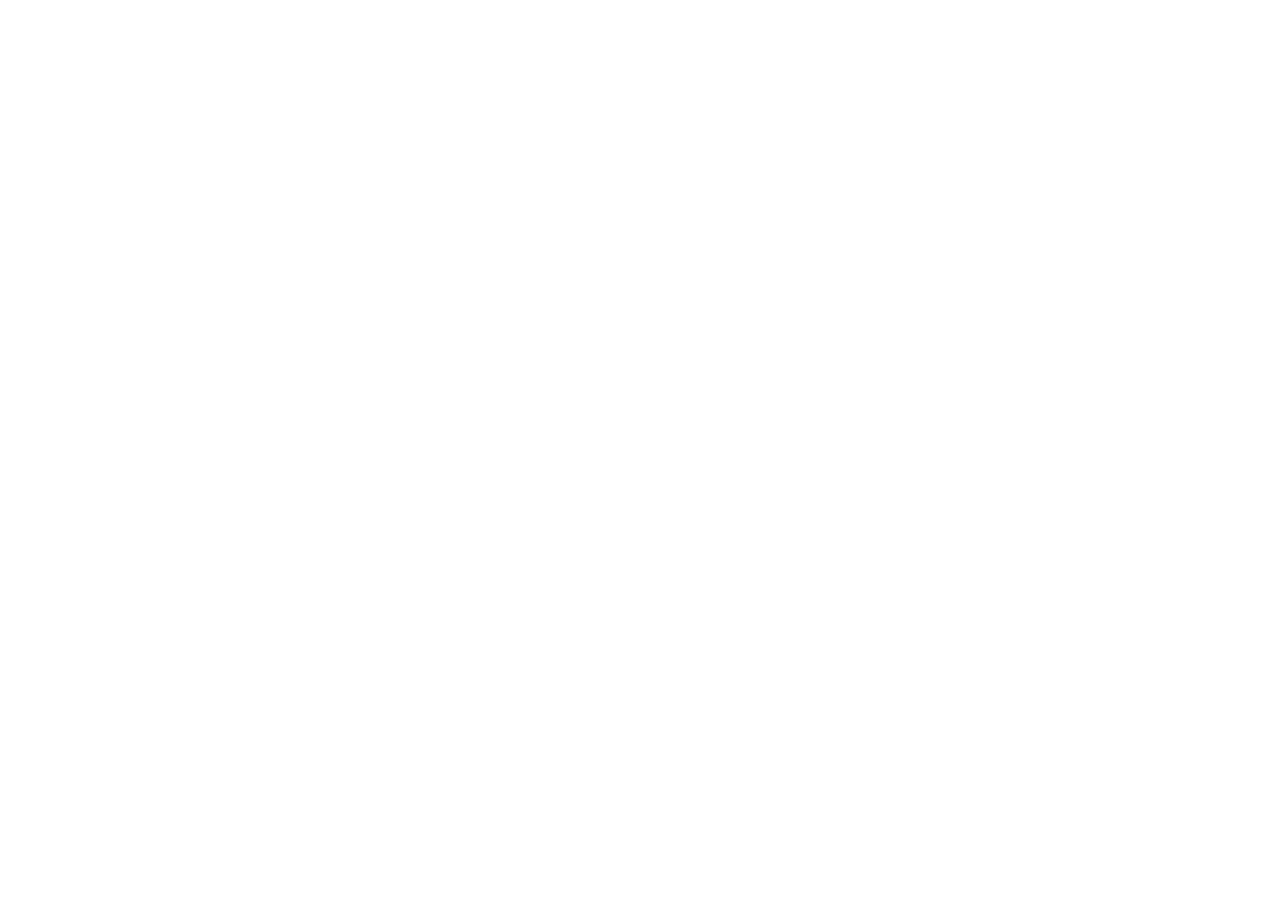
==== portfolio.html @ 2a4bf94d "nazywanie class" ====
<!DOCTYPE html>
<html lang="pl">
<head>
    <meta charset="UTF-8">
    <meta http-equiv="X-UA-Compatible" content="IE=edge">
    <meta name="viewport" content="width=device-width, initial-scale=1.0">
    <title>Document</title>
</head>
<body>
    
</body>
</html>
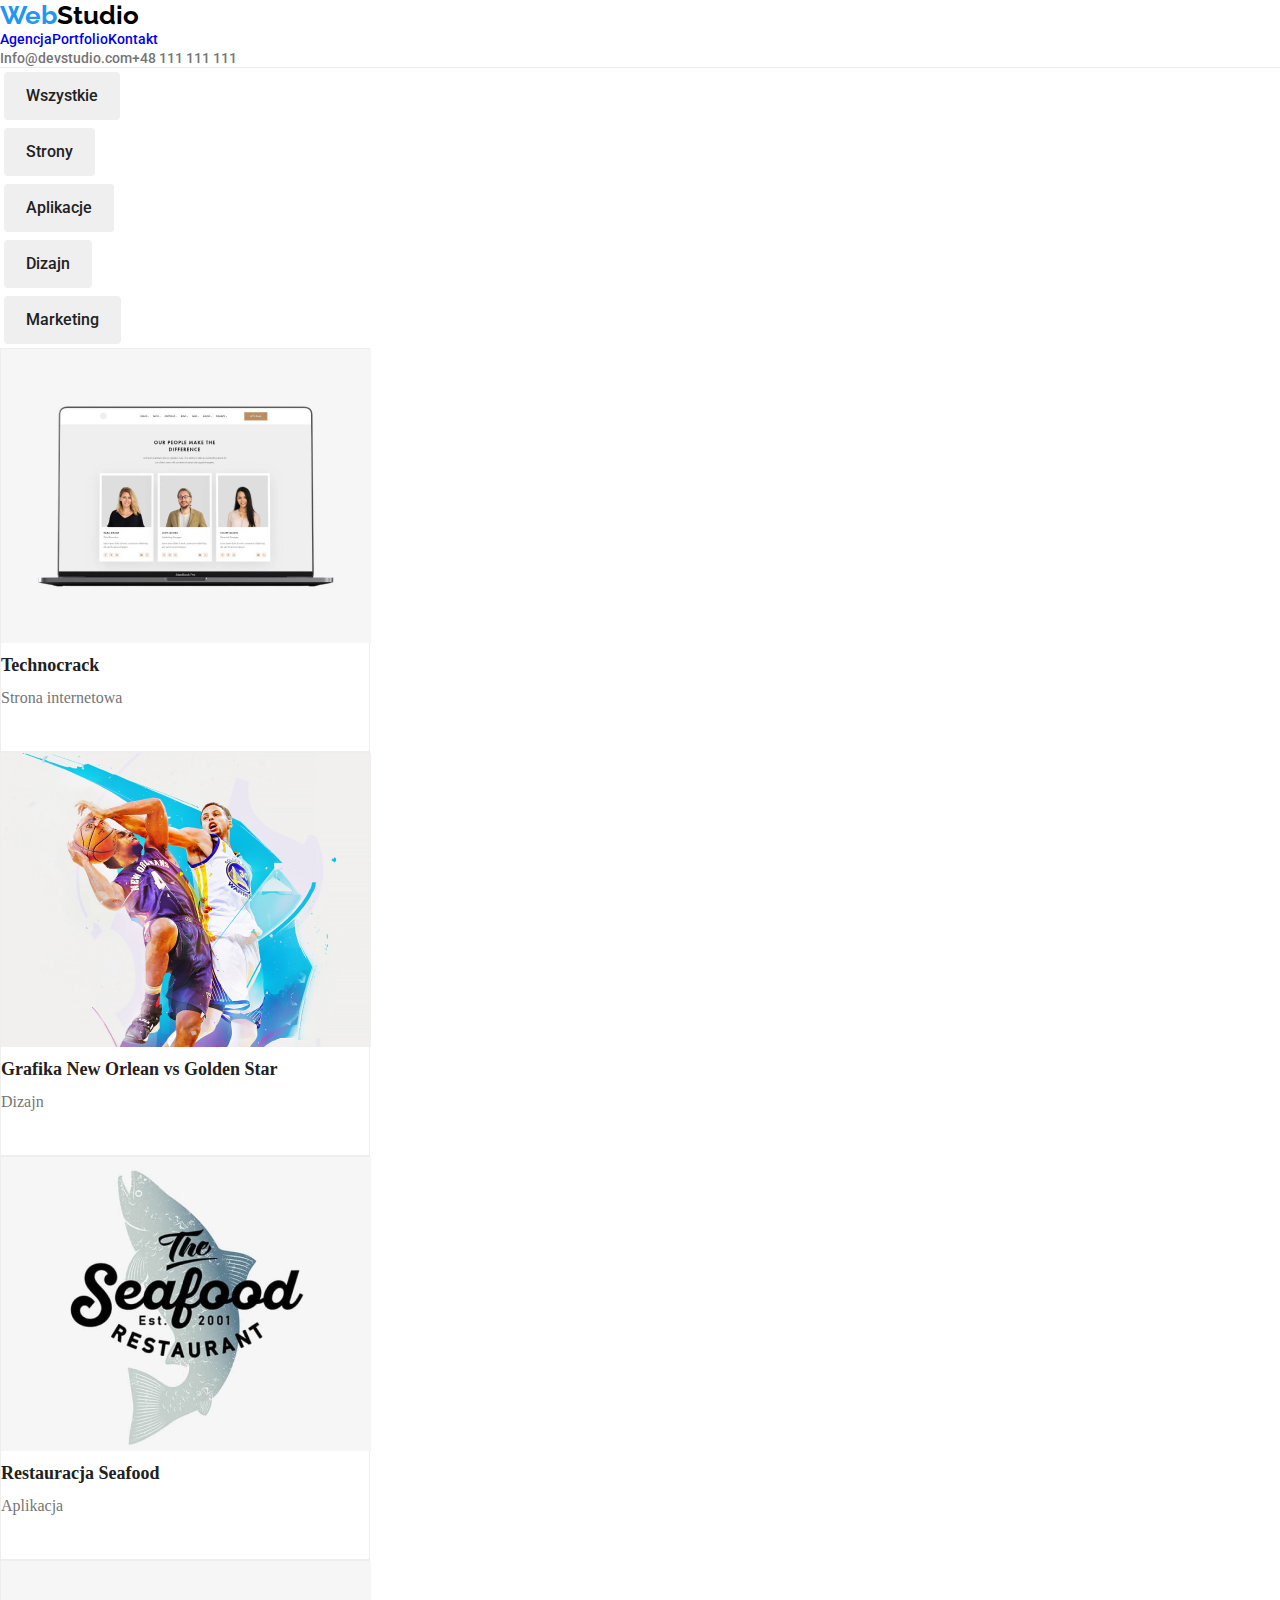
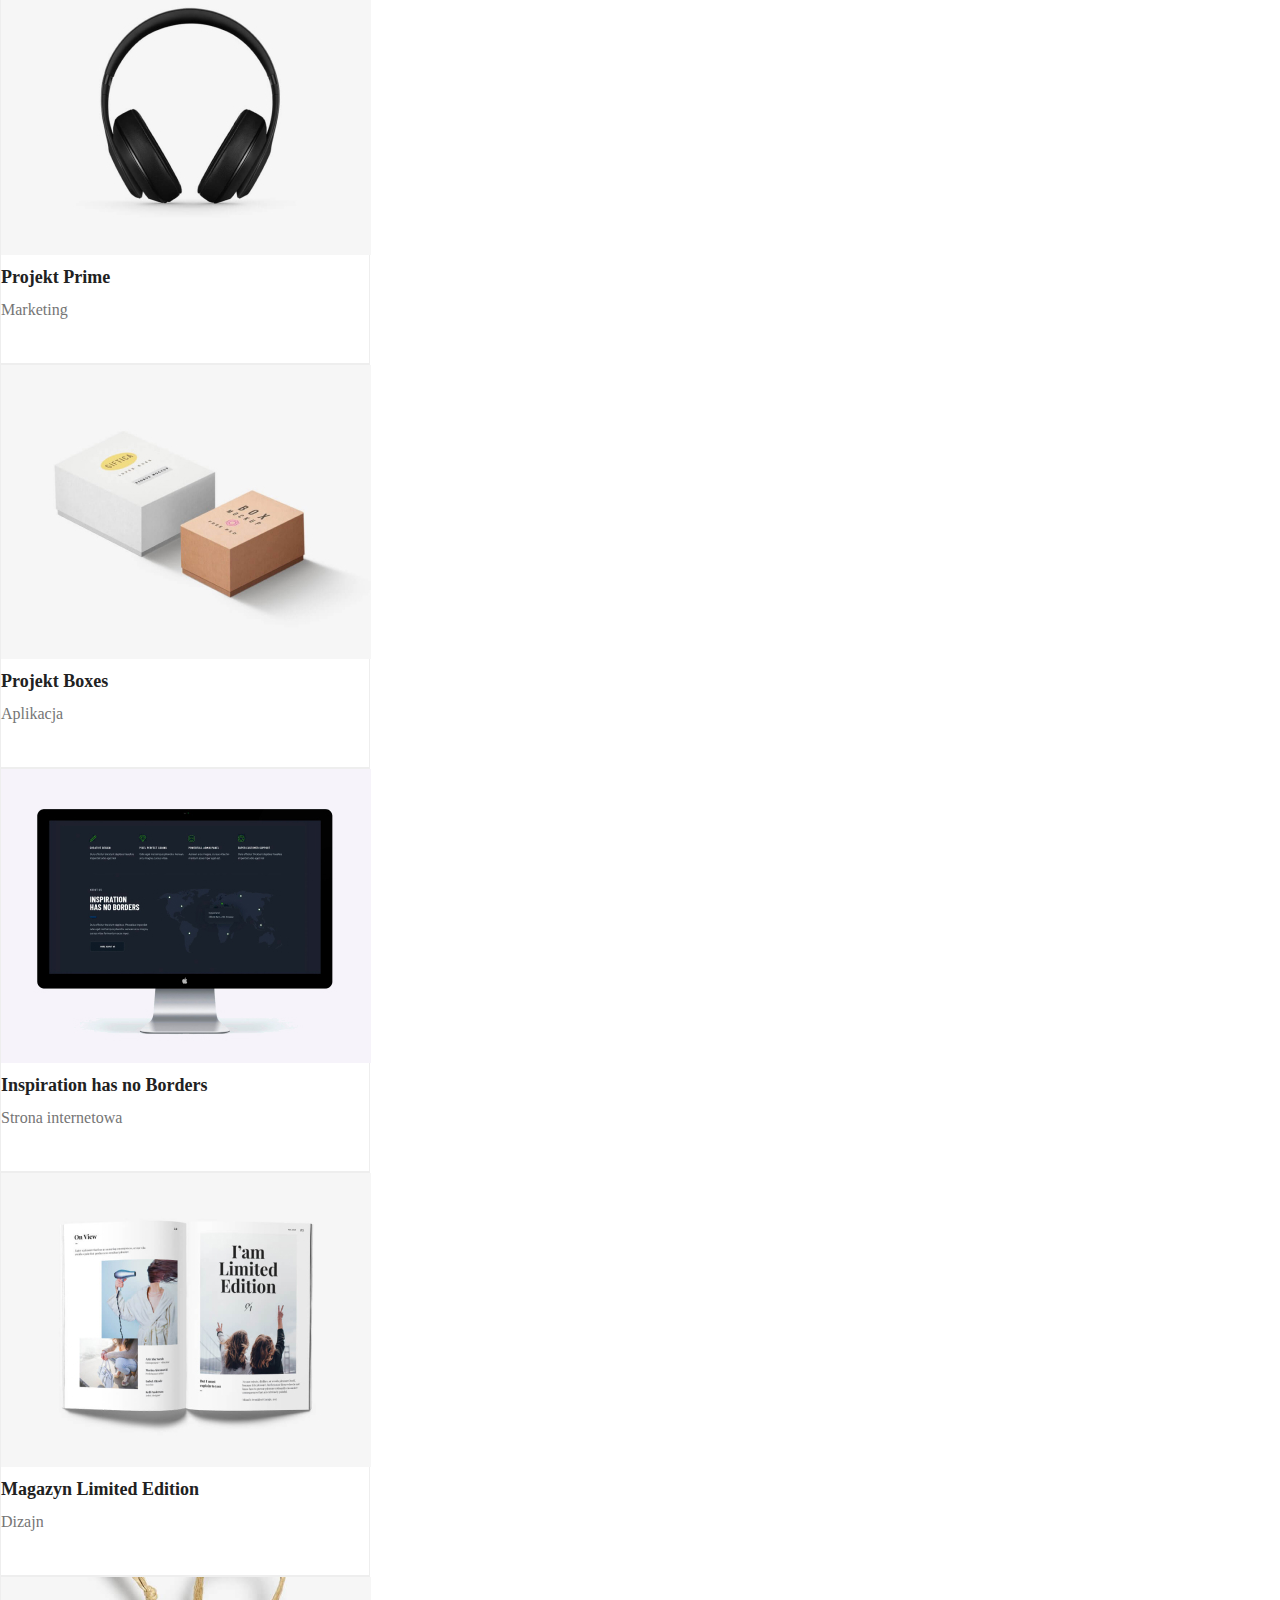
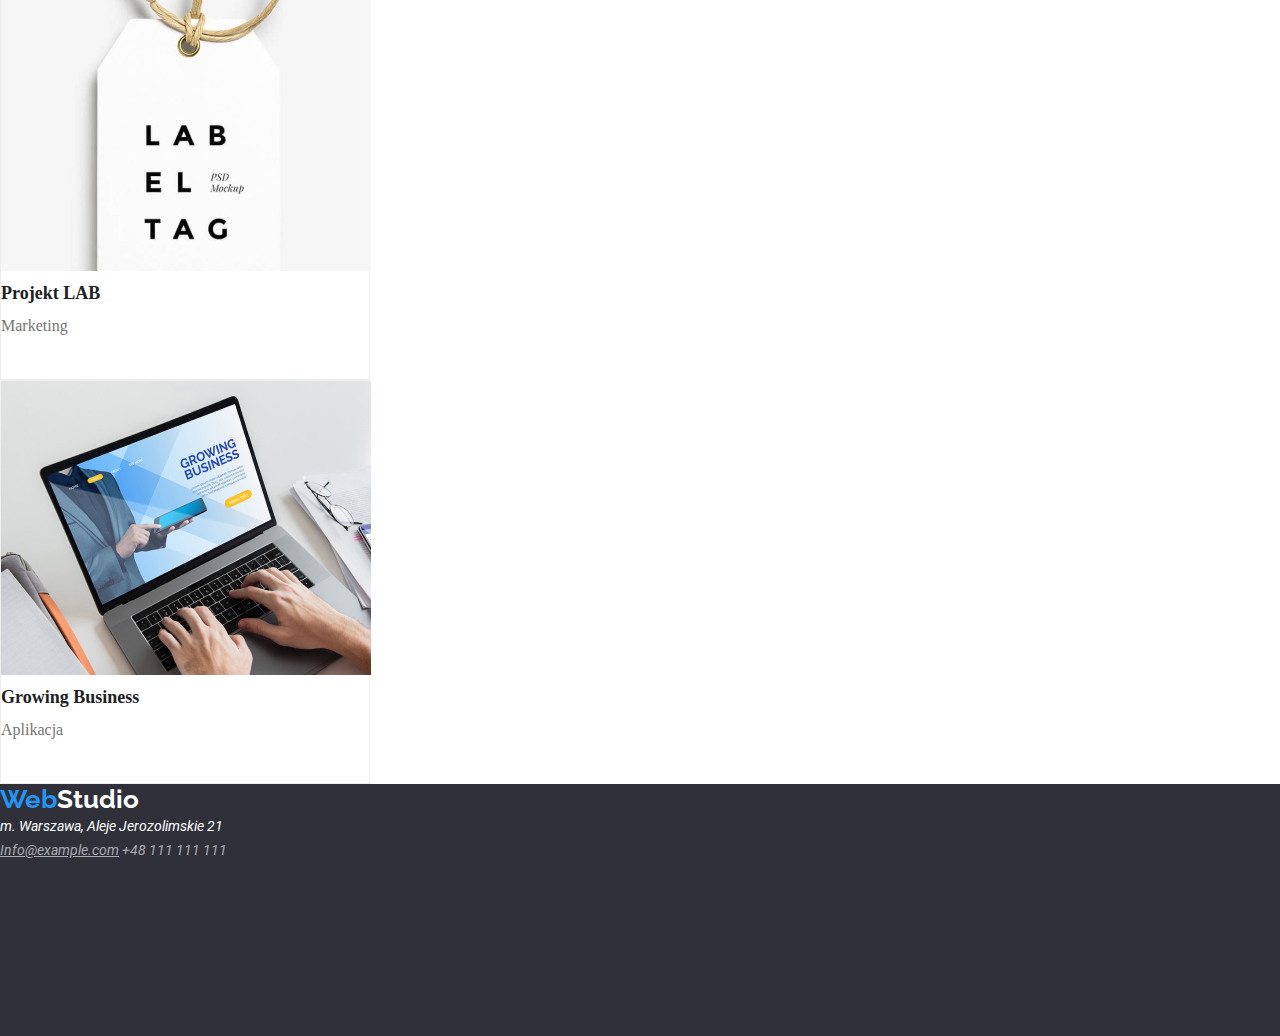
==== commit 0df315e7: "added css and html class" ====
--- a/portfolio.html
+++ b/portfolio.html
@@ -1,12 +1,157 @@
 <!DOCTYPE html>
 <html lang="pl">
+
 <head>
     <meta charset="UTF-8">
     <meta http-equiv="X-UA-Compatible" content="IE=edge">
     <meta name="viewport" content="width=device-width, initial-scale=1.0">
-    <title>Document</title>
+    <title>Portfolio</title>
+    <link rel="preconnect" href="https://fonts.googleapis.com" />
+    <link rel="preconnect" href="https://fonts.gstatic.com" crossorigin />
+    <link
+        href="https://fonts.googleapis.com/css2?family=Oleo+Script&family=Raleway:wght@700&family=Roboto:wght@400;500;700;900&display=swap"
+        rel="stylesheet" />
+    <link rel="stylesheet" href="./css/style.css">
 </head>
+
 <body>
-    
+    <header class="header-line">
+
+        <a href="#" class="logo-nav logo"><span class="color-logo">Web</span>Studio</a>
+
+        <nav>
+            <ul class="menu-nav">
+                <li><a href="#">Agencja</a></li>
+                <li><a href="portfolio.html">Portfolio</a></li>
+                <li><a href="#">Kontakt</a></li>
+
+            </ul>
+        </nav>
+
+        <ul class="nav-contacts">
+
+            <li><a href="mailto:info@devstudio.com" class="mailto-nav">Info@devstudio.com</a></li>
+            <li><a href="tel:+48 111 111 111" class="tel-nav">+48 111 111 111</a></li>
+
+        </ul>
+
+
+    </header>
+
+    <main>
+        <section>
+            <div class="btn-portfolio">
+                <ul>
+                    <li><button type="button" class="all-button">Wszystkie</button></li>
+                    <li><button type="button">Strony</button></li>
+                    <li><button type="button">Aplikacje</button></li>
+                    <li><button type="button">Dizajn</button></li>
+                    <li><button type="button">Marketing</button></li>
+                </ul>
+            </div>
+        </section>
+
+        <section>
+            <ul>
+                <li>
+                    <figure class="figure-img">
+                        <img src="./img/portfolio1.jpg" alt="Laptop ze stroną internetową" width="370" height="294">
+                        <figcaption>
+                            <h2 class="color-heading">Technocrack</h2>
+                            <p class="color-portfolio">Strona internetowa</p>
+                        </figcaption>
+                    </figure>
+                </li>
+                <li>
+                    <figure class="figure-img">
+                        <img src="./img/portfolio2.jpg" alt="Zawodnicy koszykówki" width="370" height="294">
+                        <figcaption>
+                            <h2 class="color-heading">Grafika New Orlean vs Golden Star</h2>
+                            <p class="color-portfolio">Dizajn</p>
+                        </figcaption>
+                    </figure>
+                </li>
+                <li>
+                    <figure class="figure-img">
+                        <img src="./img/portfolio3.jpg" alt="Logo Seafood" width="370" height="294">
+                        <figcaption>
+                            <h2 class="color-heading">Restauracja Seafood</h2>
+                            <p class="color-portfolio">Aplikacja</p>
+                        </figcaption>
+                    </figure>
+                </li>
+                <li>
+                    <figure class="figure-img">
+                        <img src="./img/portfolio4.jpg" alt="Słuchawki bezprzewodowe" width="370" height="294">
+                        <figcaption>
+                            <h2 class="color-heading">Projekt Prime</h2>
+                            <p class="color-portfolio">Marketing</p>
+                        </figcaption>
+                    </figure>
+                </li>
+                <li>
+                    <figure class="figure-img">
+                        <img src="./img/portfolio5.jpg" alt="Dwa pudełka " width="370" height="294">
+                        <figcaption>
+                            <h2 class="color-heading">Projekt Boxes</h2>
+                            <p class="color-portfolio">Aplikacja</p>
+                        </figcaption>
+                    </figure>
+                </li>
+                <li>
+                    <figure class="figure-img">
+                        <img src="./img/portfolio6.jpg" alt="Monitor ze stroną internetową" width="370" height="294">
+                        <figcaption>
+                            <h2 class="color-heading">Inspiration has no Borders</h2>
+                            <p class="color-portfolio">Strona internetowa</p>
+                        </figcaption>
+                    </figure>
+                </li>
+                <li>
+                    <figure class="figure-img">
+                        <img src="./img/portfolio7.jpg" alt="Otwarta książka " width="370" height="294">
+                        <figcaption>
+                            <h2 class="color-heading">Magazyn Limited Edition</h2>
+                            <p class="color-portfolio">Dizajn</p>
+                        </figcaption>
+                    </figure>
+                </li>
+                <li>
+                    <figure class="figure-img">
+                        <img src="./img/portfolio8.jpg" alt="Etykieta LAB" width="370" height="294">
+                        <figcaption>
+                            <h2 class="color-heading">Projekt LAB</h2>
+                            <p class="color-portfolio">Marketing</p>
+                        </figcaption>
+                    </figure>
+                </li>
+                <li>
+                    <figure class="figure-img">
+                        <img src="./img/portfolio9.jpg" alt="Laptop ze stroną Growing Business" width="370"
+                            height="294">
+                        <figcaption>
+                            <h2 class="color-heading">Growing Business</h2>
+                            <p class="color-portfolio">Aplikacja</p>
+                        </figcaption>
+                    </figure>
+                </li>
+            </ul>
+        </section>
+
+    </main>
+
+    <footer class="footer-portfolio">
+
+        <a href="#" class="footer-logo logo"><span class="color-logo">Web</span>Studio</a>
+
+        <address class="address">
+            <p class="color-address">m. Warszawa, Aleje Jerozolimskie 21</p>
+
+            <a href="mailto:info@example.com" class="mail-footer" >Info@example.com</a>
+            <a href="tel:+48 111 111 111" class="color-tel">+48 111 111 111</a>
+        </address>
+
+    </footer>
 </body>
+
 </html>--- a/css/style.css
+++ b/css/style.css
@@ -0,0 +1,131 @@
+* {
+	margin: 0;
+	padding: 0;
+}
+
+a {
+	text-decoration: none;
+}
+.logo {
+	font-family: 'Raleway', sans-serif;
+}
+
+.color-logo {
+	color: #2196f3;
+}
+
+.header-line {
+	border-bottom: 1px solid #ececec;
+}
+.mailto-nav {
+	color: #757575;
+	font-weight: 500;
+	font-size: 14px;
+	line-height: 16px;
+}
+.tel-nav {
+	color: #757575;
+	font-weight: 500;
+	font-size: 14px;
+	line-height: 16px;
+}
+
+/* nav */
+
+.logo-nav {
+	width: 145px;
+	height: 31px;
+	top: 24px;
+	left: 215px;
+	font-weight: 700;
+	font-size: 26px;
+	color: black;
+}
+
+.menu-nav {
+	display: inline-flex;
+	font-weight: 500;
+	font-size: 14px;
+	line-height: 16px;
+	list-style-type: none;
+	font-family: 'Roboto', sans-serif;
+}
+
+.nav-contacts {
+	display: inline-flex;
+	list-style-type: none;
+	text-transform: none;
+	font-family: 'Roboto', sans-serif;
+}
+/* main */
+
+button {
+	display: inline-flexbox;
+	margin: 4px;
+	padding: 6px 22px 6px 22px;
+	border-radius: 4px;
+	font-weight: 500;
+	font-size: 16px;
+	line-height: 36px;
+	border: #2196f3;
+	color: #212121;
+	cursor: pointer;
+	font-family: 'Roboto', sans-serif;
+}
+.figure-img {
+	box-sizing: border-box;
+	width: 370px;
+	height: 404px;
+	border: 1px solid #eeeeee;
+}
+
+.color-heading {
+	font-weight: 700;
+	font-size: 18px;
+	line-height: 36px;
+	color: #212121;
+}
+
+.color-portfolio {
+	color: #757575;
+	font-weight: 400;
+	font-size: 16px;
+	line-height: 30px;
+}
+
+/* footer */
+
+.footer-portfolio {
+	width: 1600px;
+	height: 252px;
+	background-color: #2f303a;
+}
+
+.footer-logo {
+	font-weight: 700;
+	font-size: 26px;
+	color: white;
+}
+.mail-footer {
+	text-decoration: underline;
+	cursor: pointer;
+	color: rgba(255, 255, 255, 0.6);
+}
+.color-address {
+	color: white;
+}
+.color-tel {
+	color: rgba(255, 255, 255, 0.6);
+}
+
+.address {
+	font-weight: 400;
+	font-size: 14px;
+	line-height: 24px;
+	font-family: 'Roboto', sans-serif;
+}
+
+button:hover {
+	color: white;
+	background-color: #2196f3;
+}
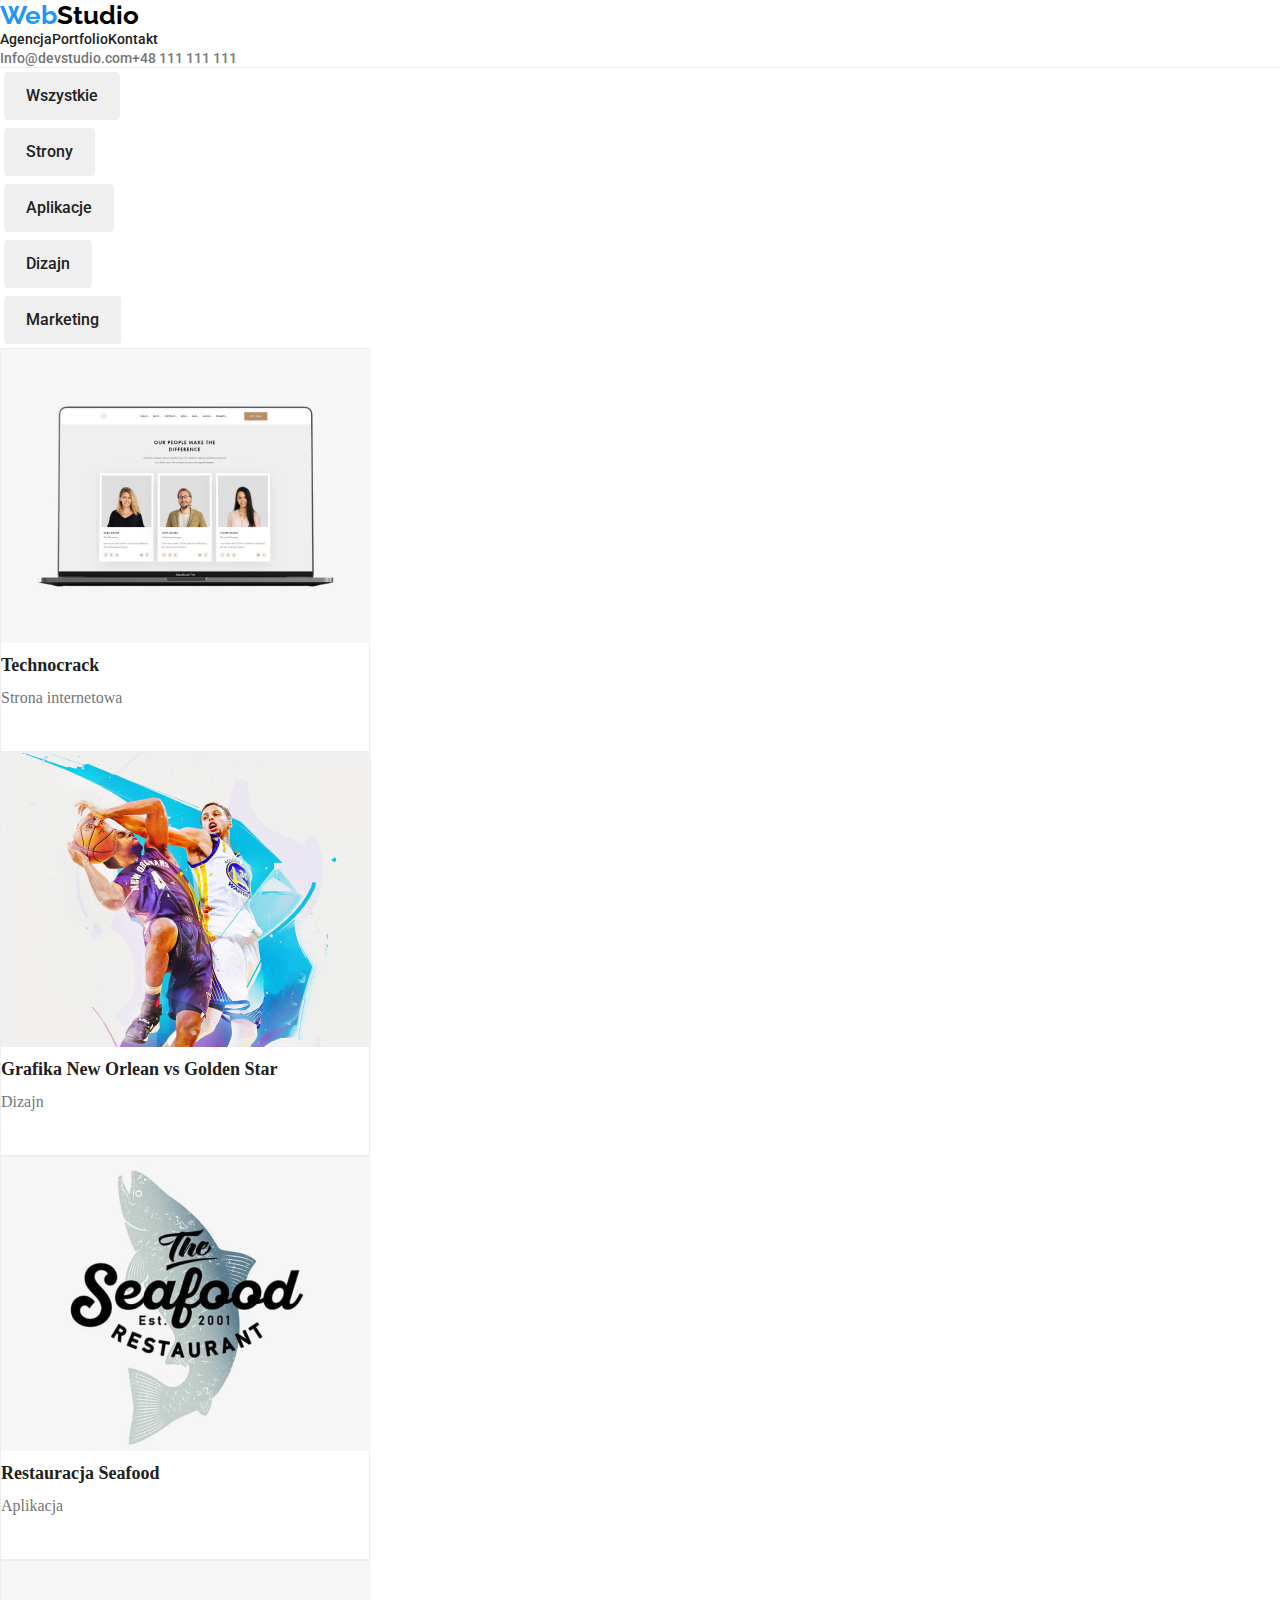
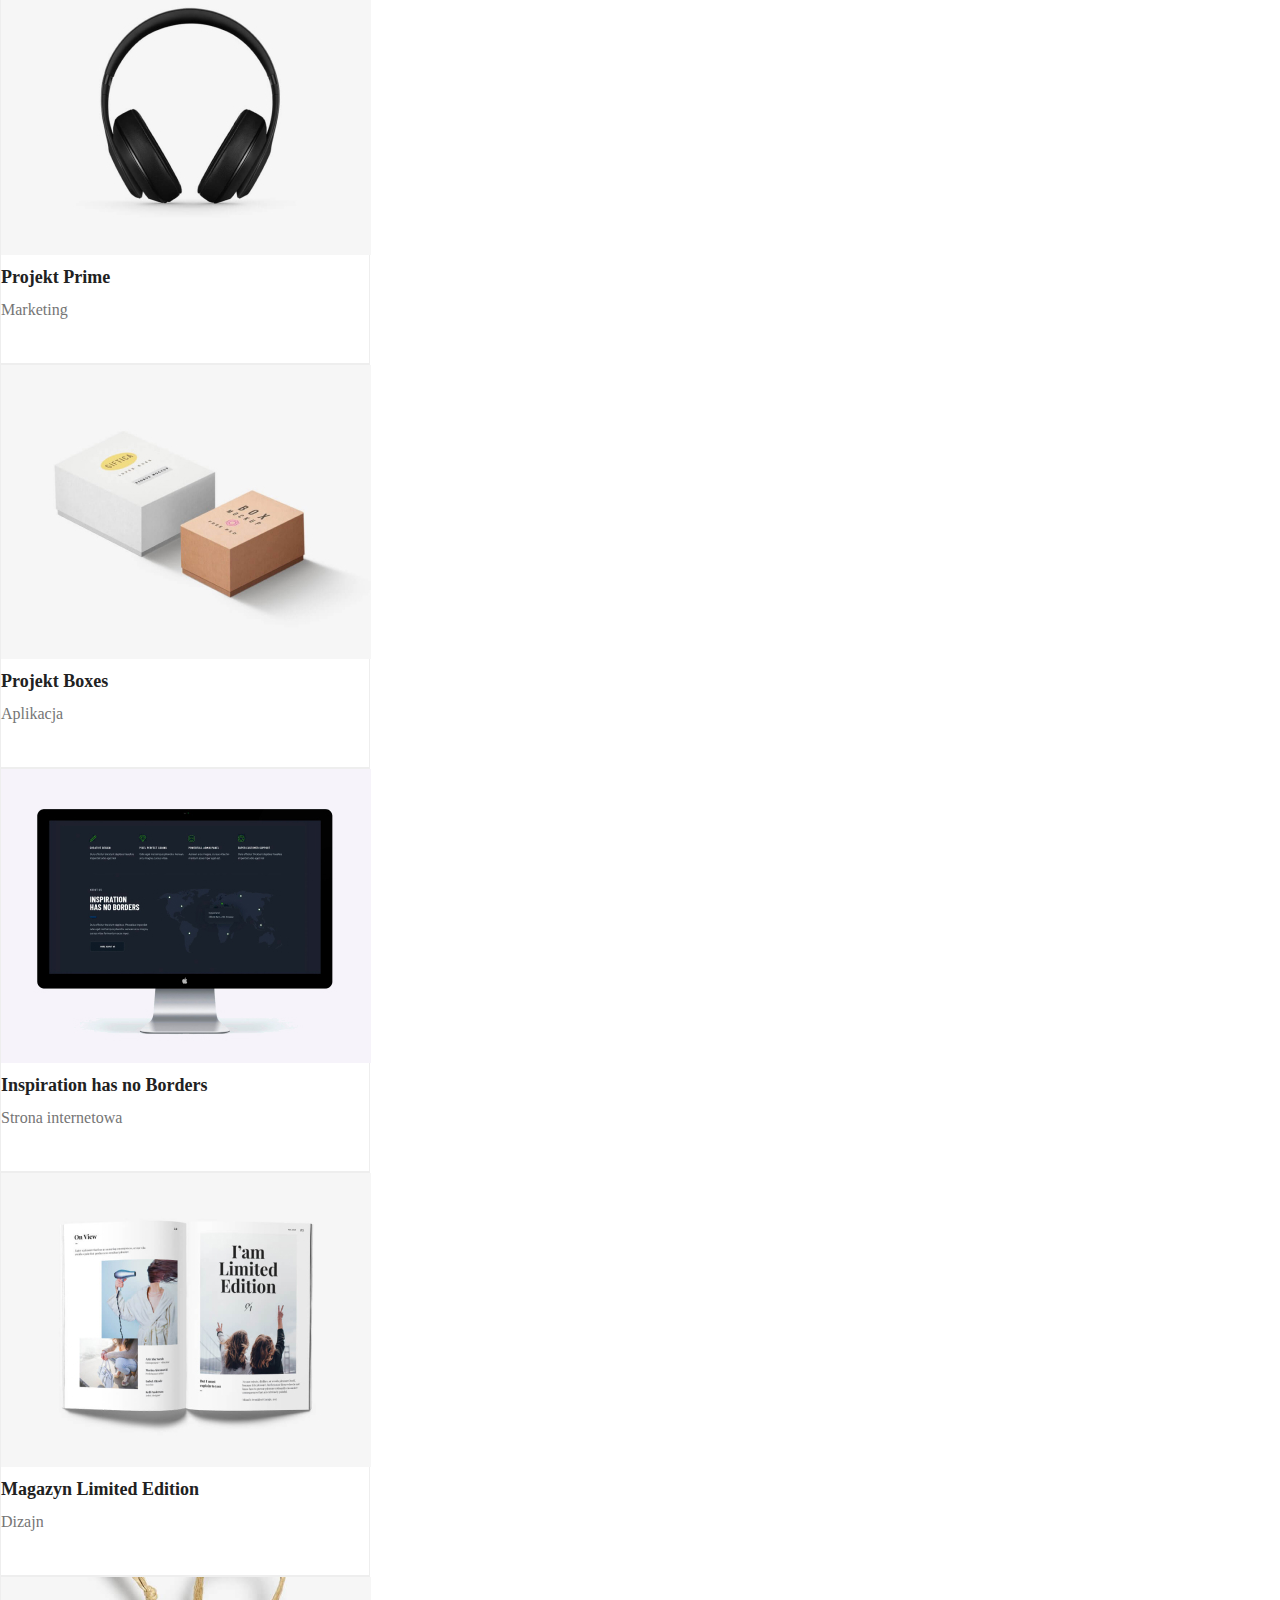
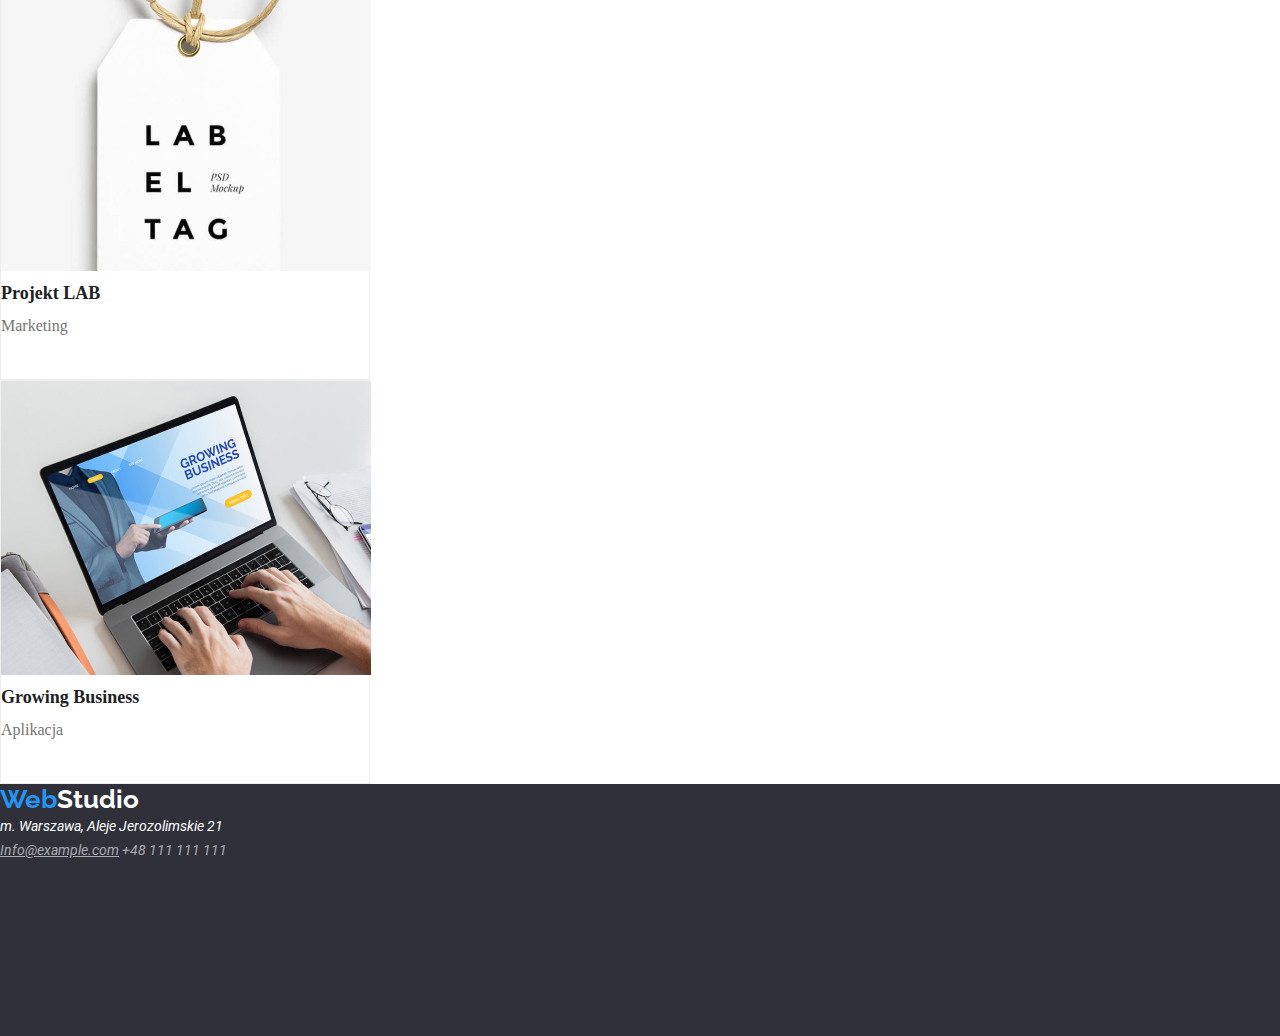
==== commit e36d2e1d: "add :hover and link" ====
--- a/portfolio.html
+++ b/portfolio.html
@@ -21,9 +21,9 @@
 
         <nav>
             <ul class="menu-nav">
-                <li><a href="#">Agencja</a></li>
-                <li><a href="portfolio.html">Portfolio</a></li>
-                <li><a href="#">Kontakt</a></li>
+                <li><a href="#" class="link">Agencja</a></li>
+                <li><a href="portfolio.html"class="link">Portfolio</a></li>
+                <li><a href="#"class="link">Kontakt</a></li>
 
             </ul>
         </nav>
--- a/css/style.css
+++ b/css/style.css
@@ -42,6 +42,7 @@
 	color: black;
 }
 
+
 .menu-nav {
 	display: inline-flex;
 	font-weight: 500;
@@ -56,6 +57,10 @@
 	list-style-type: none;
 	text-transform: none;
 	font-family: 'Roboto', sans-serif;
+}
+
+.link{
+	color:#212121
 }
 /* main */
 
@@ -127,5 +132,9 @@
 
 button:hover {
 	color: white;
-	background-color: #2196f3;
+	background-color: #2195f3;
 }
+
+.link:hover{
+color: #2196F3;
+}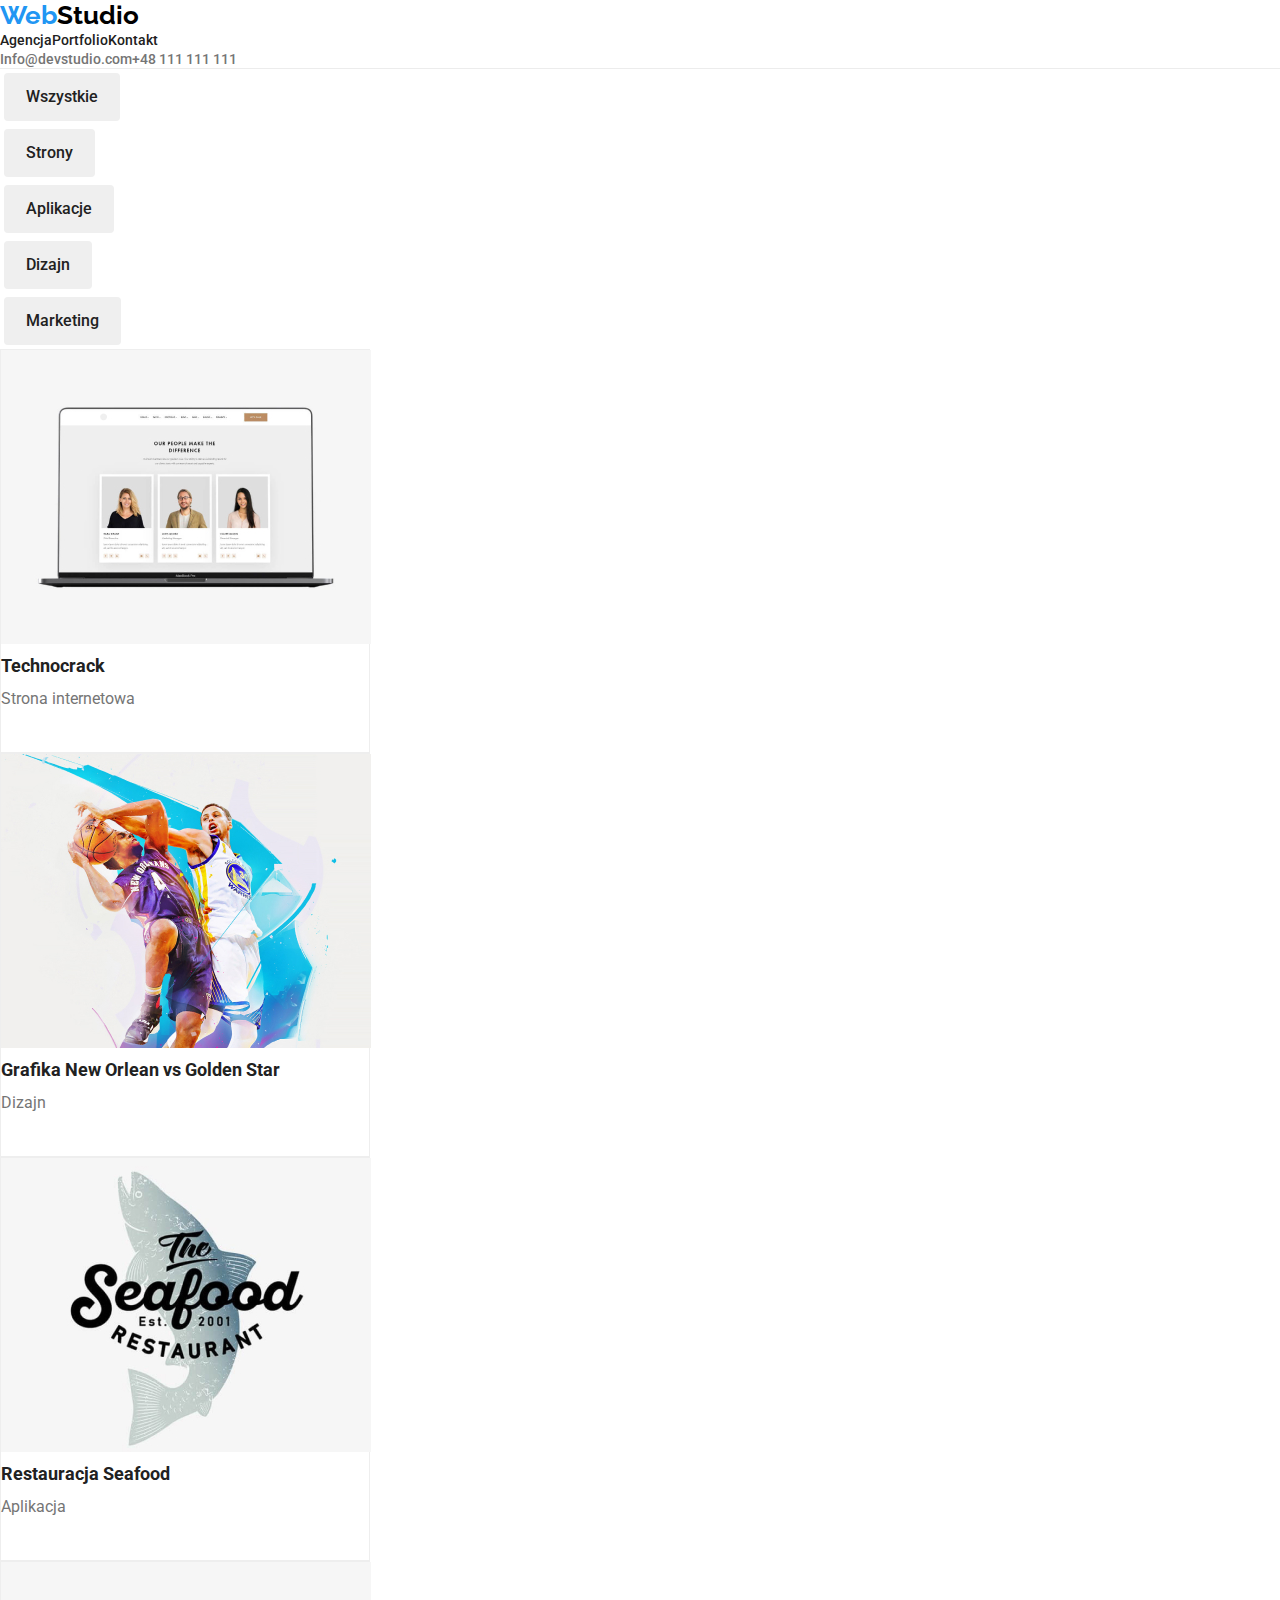
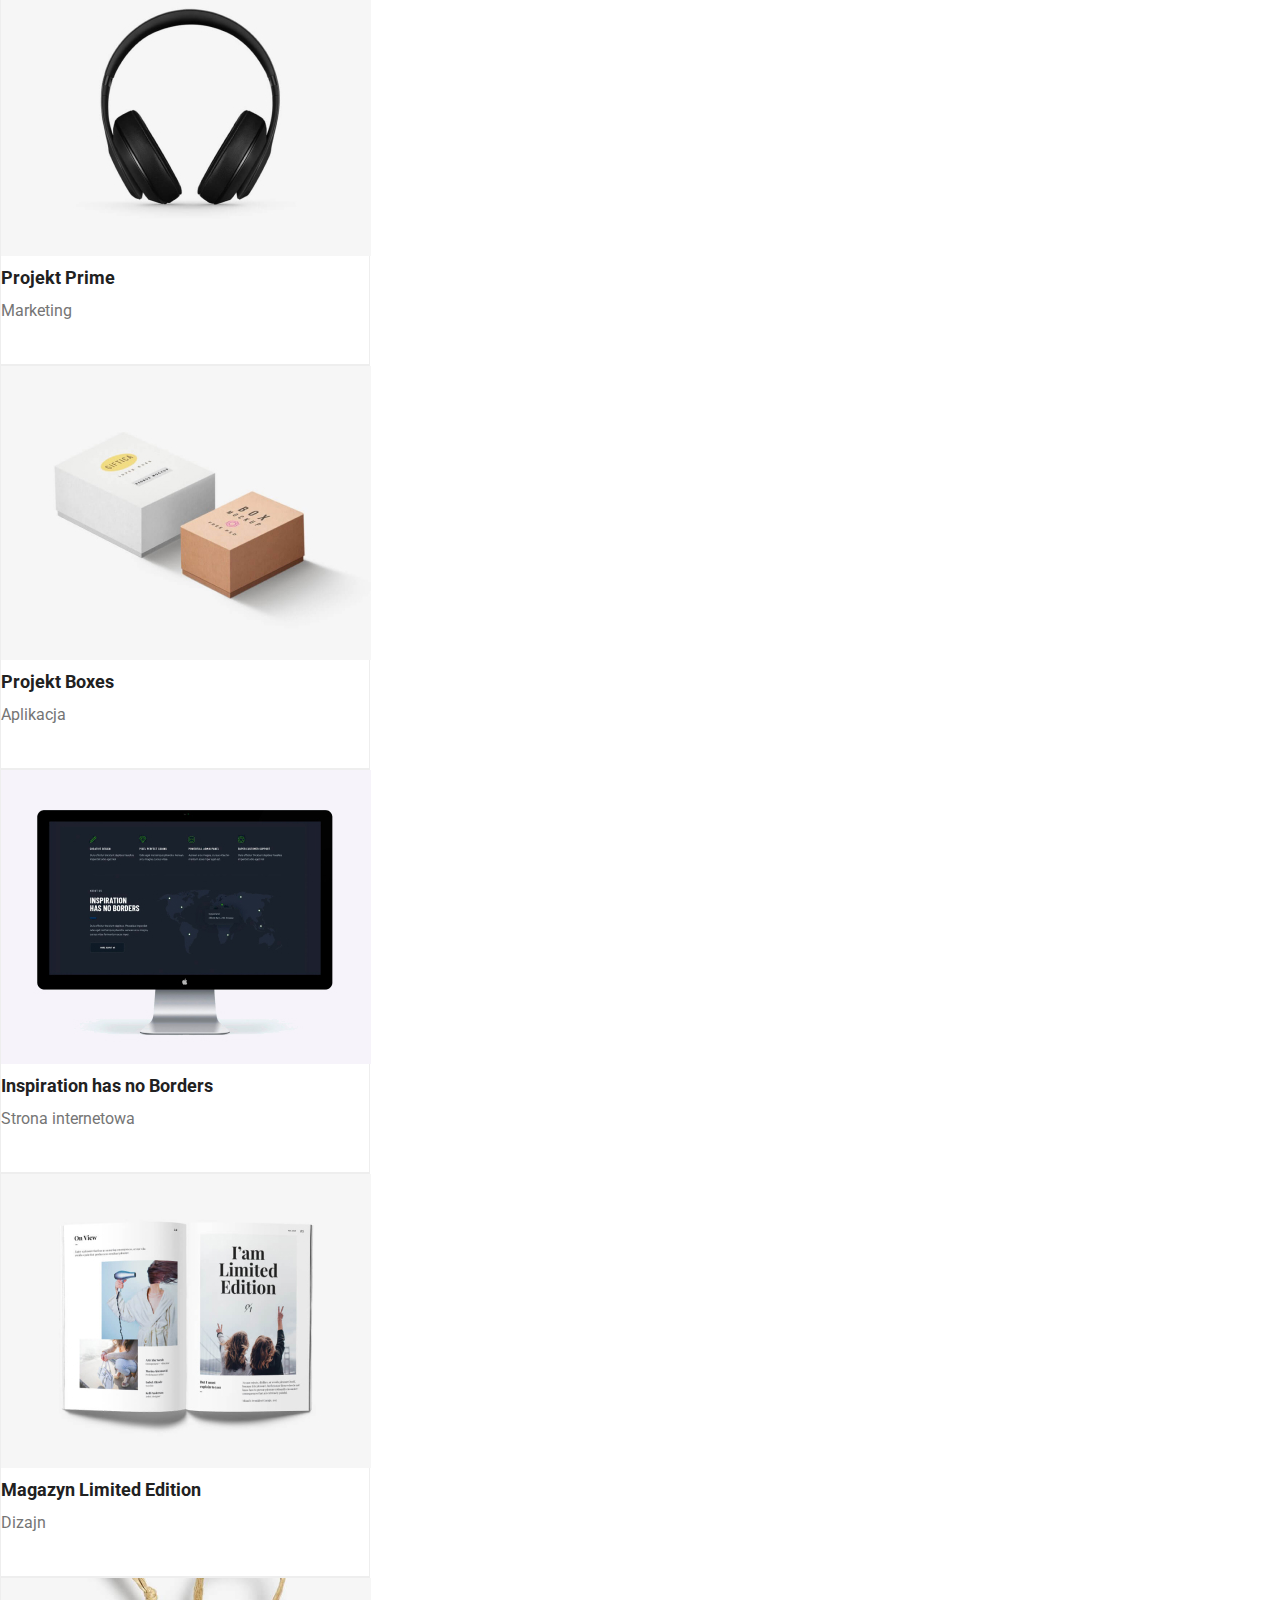
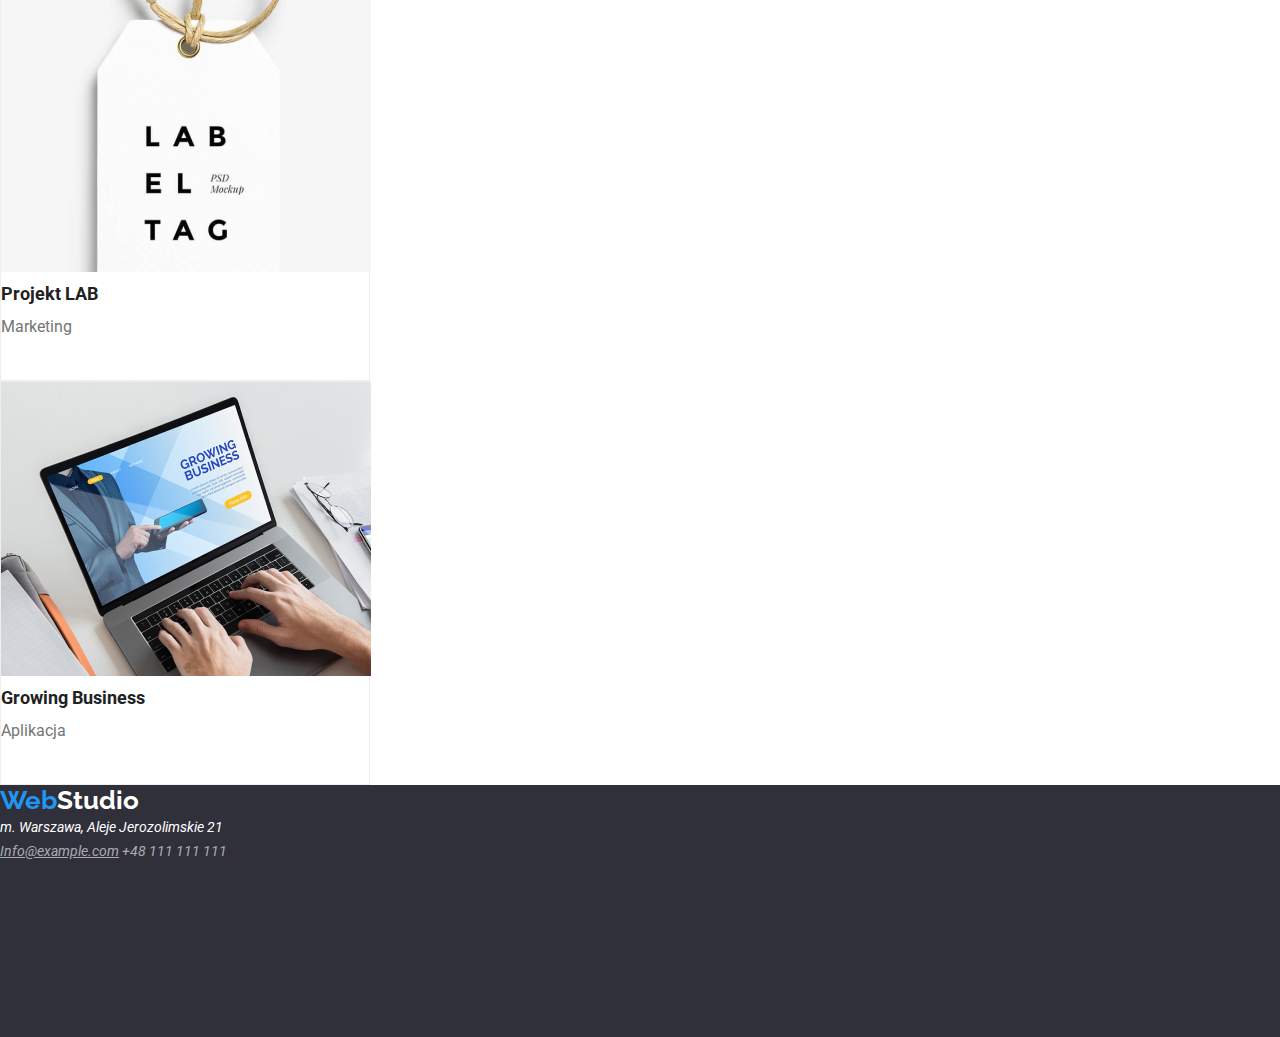
==== commit 799ee338: "add hyperlink" ====
--- a/portfolio.html
+++ b/portfolio.html
@@ -17,13 +17,13 @@
 <body>
     <header class="header-line">
 
-        <a href="#" class="logo-nav logo"><span class="color-logo">Web</span>Studio</a>
+        <a href="index.html" class="logo-nav logo"><span class="color-logo">Web</span>Studio</a>
 
         <nav>
             <ul class="menu-nav">
                 <li><a href="#" class="link">Agencja</a></li>
-                <li><a href="portfolio.html"class="link">Portfolio</a></li>
-                <li><a href="#"class="link">Kontakt</a></li>
+                <li><a href="portfolio.html" class="link">Portfolio</a></li>
+                <li><a href="#" class="link">Kontakt</a></li>
 
             </ul>
         </nav>
@@ -147,7 +147,7 @@
         <address class="address">
             <p class="color-address">m. Warszawa, Aleje Jerozolimskie 21</p>
 
-            <a href="mailto:info@example.com" class="mail-footer" >Info@example.com</a>
+            <a href="mailto:info@example.com" class="mail-footer">Info@example.com</a>
             <a href="tel:+48 111 111 111" class="color-tel">+48 111 111 111</a>
         </address>
 
--- a/css/style.css
+++ b/css/style.css
@@ -1,6 +1,14 @@
 * {
 	margin: 0;
 	padding: 0;
+}
+
+:root{
+	--blue-color:#2196f3;
+}
+
+body{
+	font-family: 'Roboto', sans-serif;
 }
 
 a {
@@ -11,7 +19,7 @@
 }
 
 .color-logo {
-	color: #2196f3;
+	color: var(--blue-color);
 }
 
 .header-line {
@@ -72,7 +80,7 @@
 	font-weight: 500;
 	font-size: 16px;
 	line-height: 36px;
-	border: #2196f3;
+	border: var(--blue-color);
 	color: #212121;
 	cursor: pointer;
 	font-family: 'Roboto', sans-serif;
@@ -132,9 +140,9 @@
 
 button:hover {
 	color: white;
-	background-color: #2195f3;
+	background-color: var(--blue-color);
 }
 
 .link:hover{
-color: #2196F3;
+color: var(--blue-color);
 }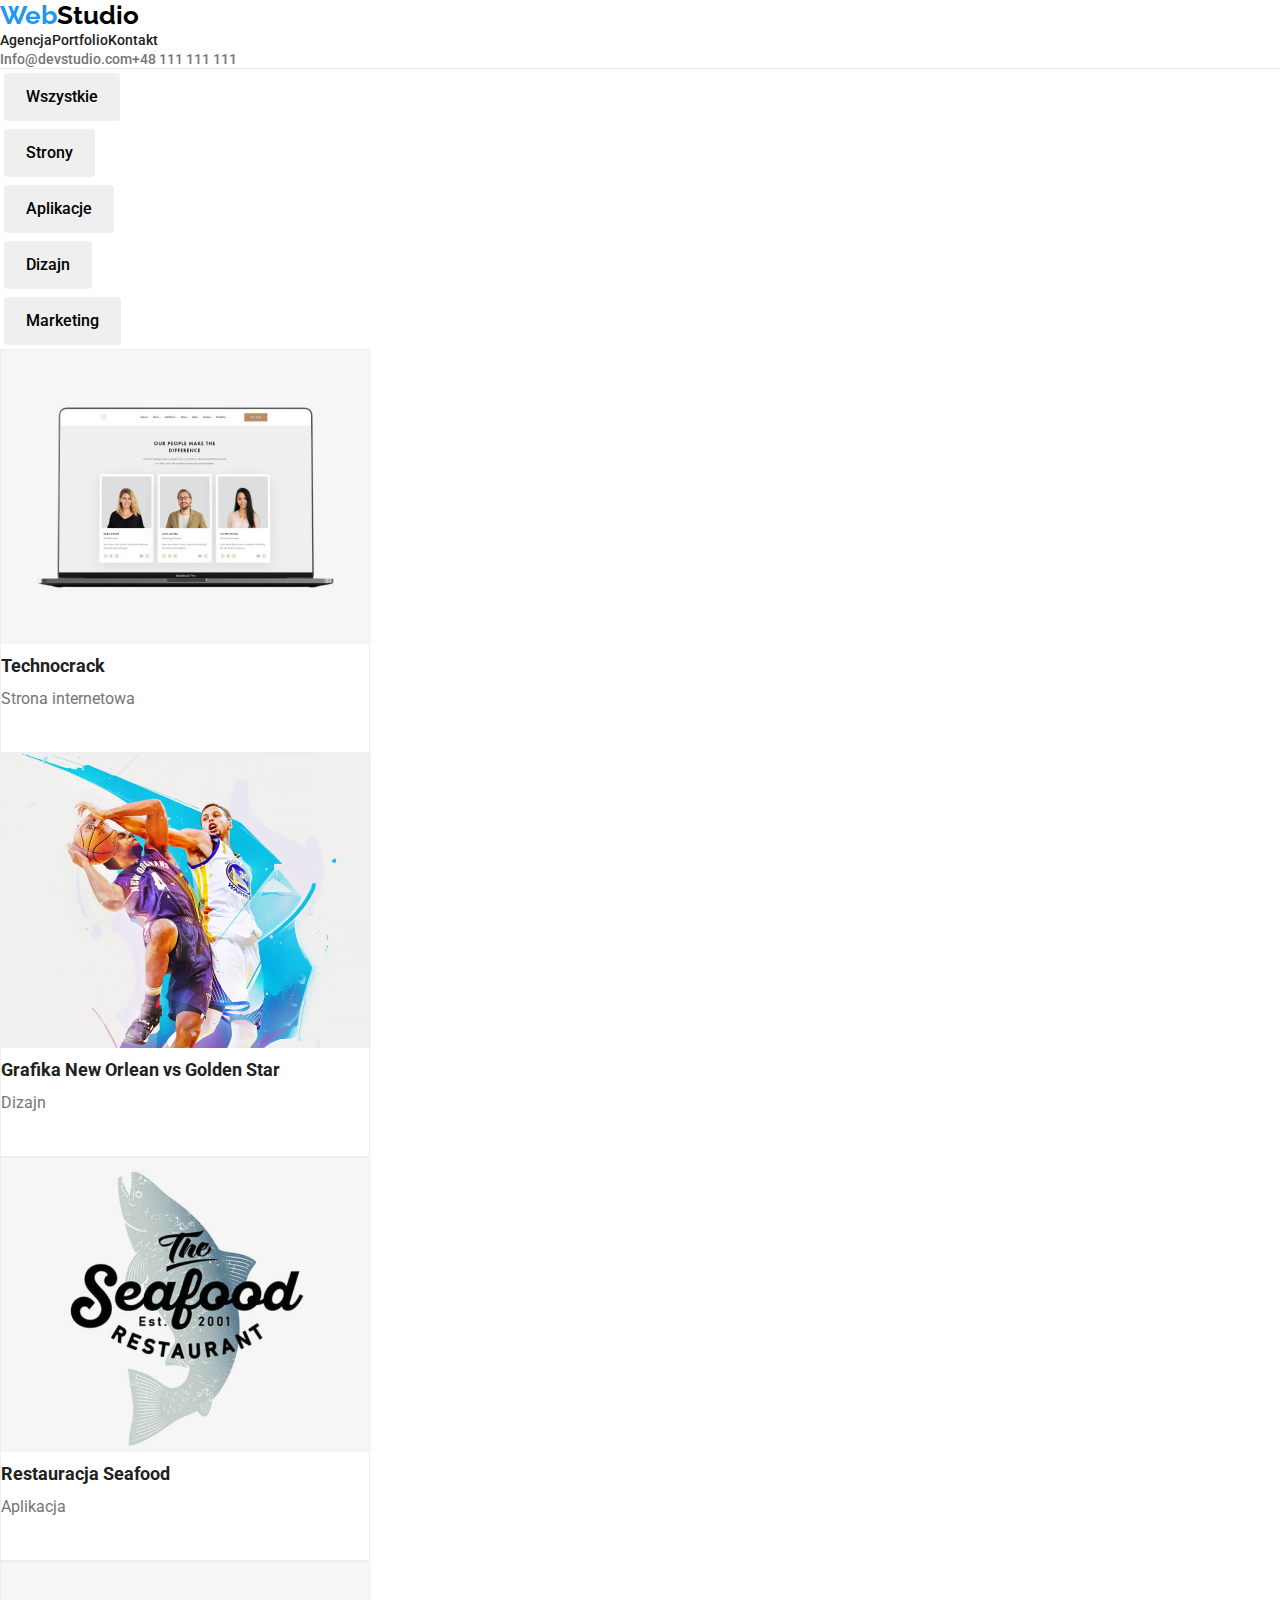
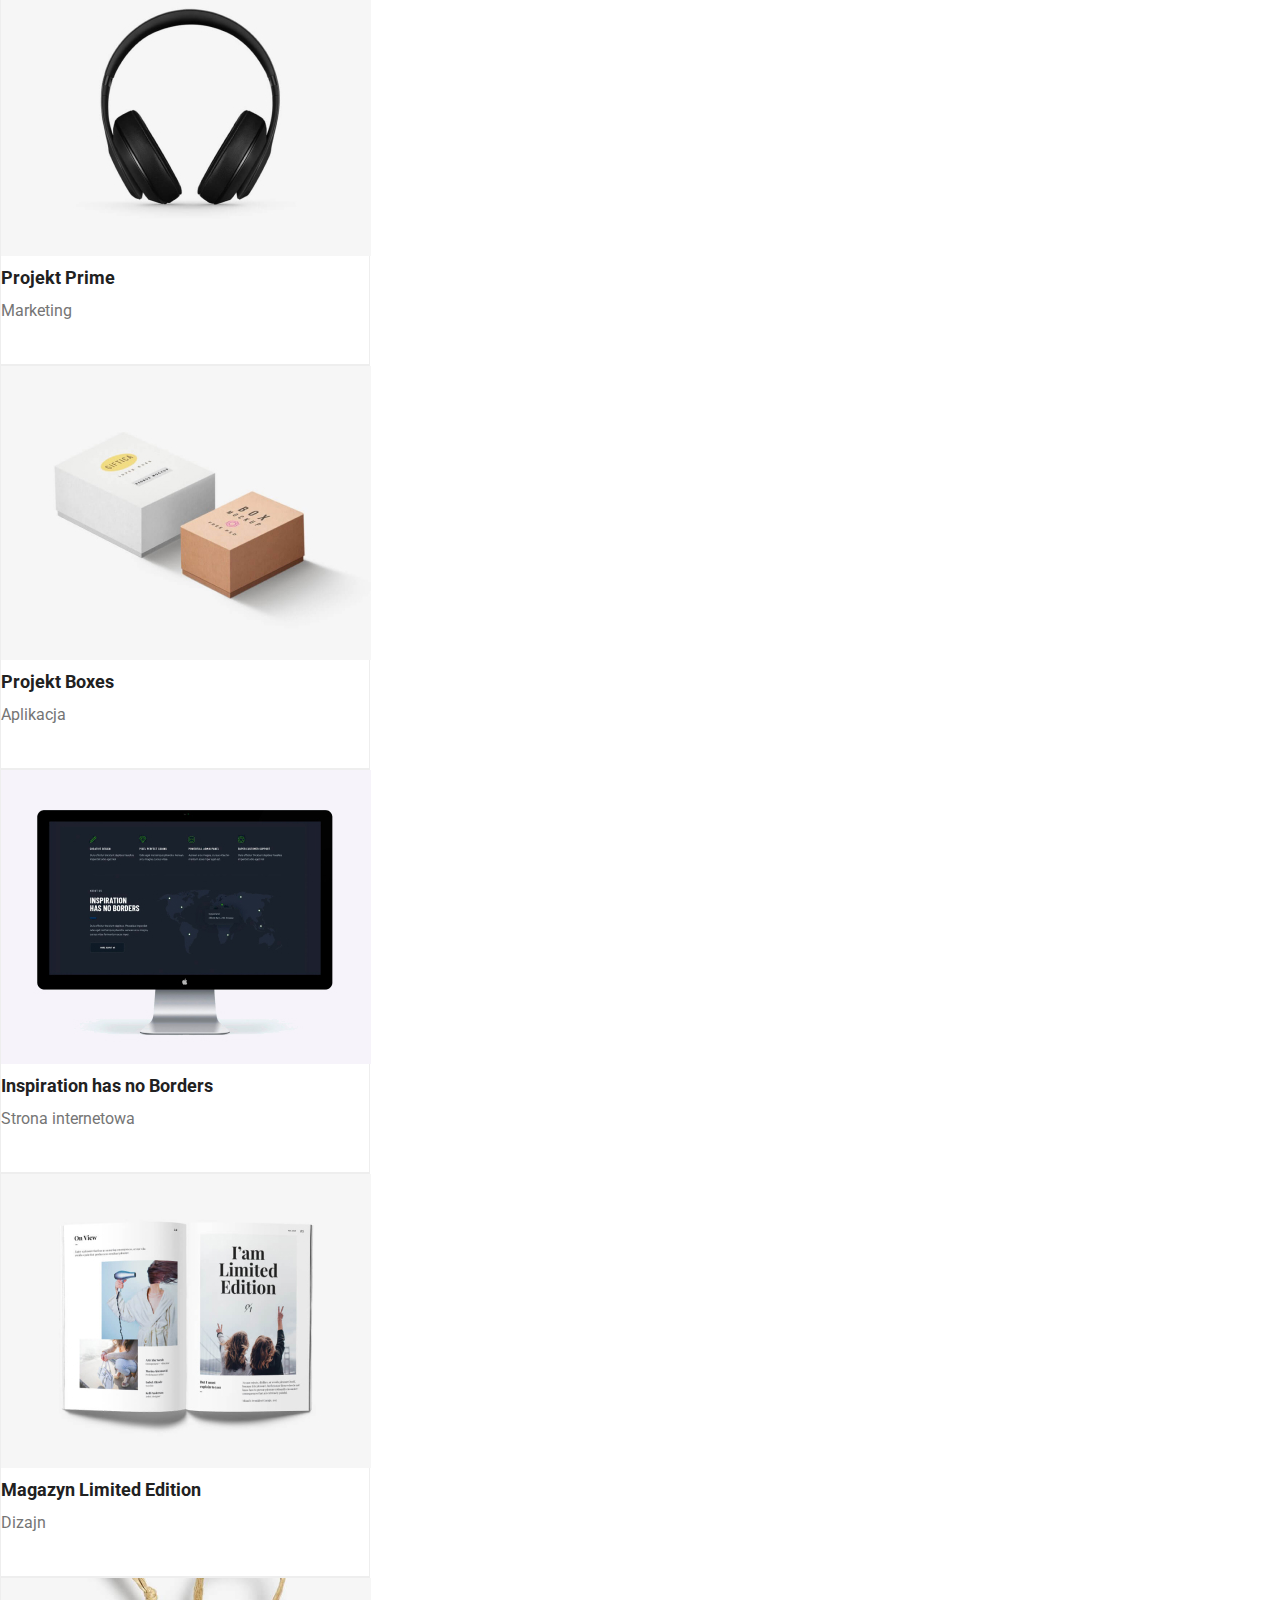
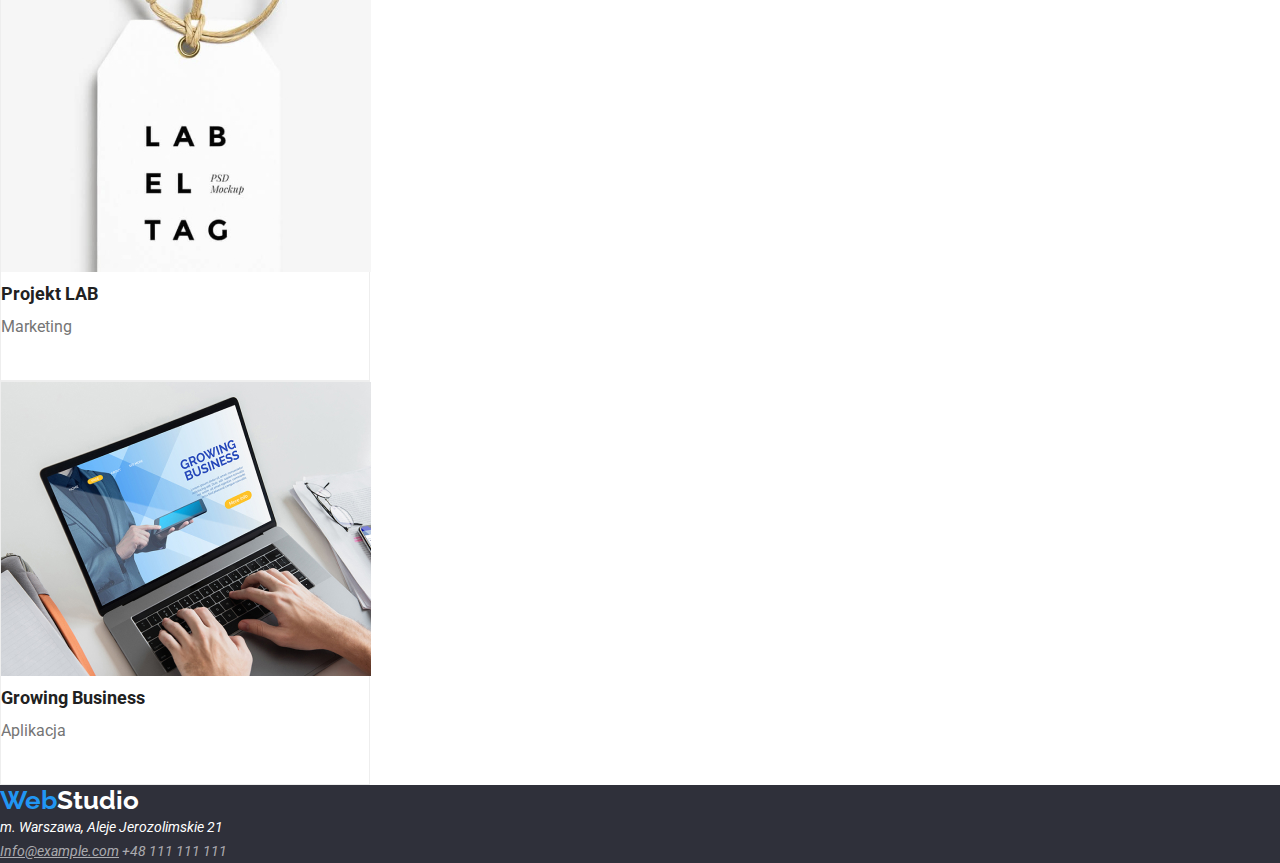
==== commit a5114013: "added css to index.html" ====
--- a/portfolio.html
+++ b/portfolio.html
@@ -21,7 +21,7 @@
 
         <nav>
             <ul class="menu-nav">
-                <li><a href="#" class="link">Agencja</a></li>
+                <li><a href="index.html" class="link">Agencja</a></li>
                 <li><a href="portfolio.html" class="link">Portfolio</a></li>
                 <li><a href="#" class="link">Kontakt</a></li>
 
@@ -42,11 +42,11 @@
         <section>
             <div class="btn-portfolio">
                 <ul>
-                    <li><button type="button" class="all-button">Wszystkie</button></li>
-                    <li><button type="button">Strony</button></li>
-                    <li><button type="button">Aplikacje</button></li>
-                    <li><button type="button">Dizajn</button></li>
-                    <li><button type="button">Marketing</button></li>
+                    <li><button type="button" class="all-button btn">Wszystkie</button></li>
+                    <li><button type="button" class="btn">Strony</button></li>
+                    <li><button type="button" class="btn">Aplikacje</button></li>
+                    <li><button type="button" class="btn">Dizajn</button></li>
+                    <li><button type="button" class="btn">Marketing</button></li>
                 </ul>
             </div>
         </section>
@@ -54,86 +54,86 @@
         <section>
             <ul>
                 <li>
-                    <figure class="figure-img">
+                    <div class="main-photos">
                         <img src="./img/portfolio1.jpg" alt="Laptop ze stroną internetową" width="370" height="294">
-                        <figcaption>
-                            <h2 class="color-heading">Technocrack</h2>
-                            <p class="color-portfolio">Strona internetowa</p>
-                        </figcaption>
-                    </figure>
+
+                        <h2 class="color-heading">Technocrack</h2>
+                        <p class="color-portfolio">Strona internetowa</p>
+
+                        <div />
                 </li>
                 <li>
-                    <figure class="figure-img">
+                    <div class="main-photos">
                         <img src="./img/portfolio2.jpg" alt="Zawodnicy koszykówki" width="370" height="294">
-                        <figcaption>
-                            <h2 class="color-heading">Grafika New Orlean vs Golden Star</h2>
-                            <p class="color-portfolio">Dizajn</p>
-                        </figcaption>
-                    </figure>
+
+                        <h2 class="color-heading">Grafika New Orlean vs Golden Star</h2>
+                        <p class="color-portfolio">Dizajn</p>
+                    </div>
+
                 </li>
                 <li>
-                    <figure class="figure-img">
+                    <div class="main-photos">
                         <img src="./img/portfolio3.jpg" alt="Logo Seafood" width="370" height="294">
-                        <figcaption>
-                            <h2 class="color-heading">Restauracja Seafood</h2>
-                            <p class="color-portfolio">Aplikacja</p>
-                        </figcaption>
-                    </figure>
+
+                        <h2 class="color-heading">Restauracja Seafood</h2>
+                        <p class="color-portfolio">Aplikacja</p>
+
+                    </div>
                 </li>
                 <li>
-                    <figure class="figure-img">
+                    <div class="main-photos">
                         <img src="./img/portfolio4.jpg" alt="Słuchawki bezprzewodowe" width="370" height="294">
-                        <figcaption>
-                            <h2 class="color-heading">Projekt Prime</h2>
-                            <p class="color-portfolio">Marketing</p>
-                        </figcaption>
-                    </figure>
+
+                        <h2 class="color-heading">Projekt Prime</h2>
+                        <p class="color-portfolio">Marketing</p>
+
+                    </div>
                 </li>
                 <li>
-                    <figure class="figure-img">
+                    <div class="main-photos">
                         <img src="./img/portfolio5.jpg" alt="Dwa pudełka " width="370" height="294">
-                        <figcaption>
-                            <h2 class="color-heading">Projekt Boxes</h2>
-                            <p class="color-portfolio">Aplikacja</p>
-                        </figcaption>
-                    </figure>
+
+                        <h2 class="color-heading">Projekt Boxes</h2>
+                        <p class="color-portfolio">Aplikacja</p>
+
+                    </div>
                 </li>
                 <li>
-                    <figure class="figure-img">
+                    <div class="main-photos">
                         <img src="./img/portfolio6.jpg" alt="Monitor ze stroną internetową" width="370" height="294">
-                        <figcaption>
-                            <h2 class="color-heading">Inspiration has no Borders</h2>
-                            <p class="color-portfolio">Strona internetowa</p>
-                        </figcaption>
-                    </figure>
+
+                        <h2 class="color-heading">Inspiration has no Borders</h2>
+                        <p class="color-portfolio">Strona internetowa</p>
+
+                    </div>
                 </li>
                 <li>
-                    <figure class="figure-img">
+                    <div class="main-photos">
                         <img src="./img/portfolio7.jpg" alt="Otwarta książka " width="370" height="294">
-                        <figcaption>
-                            <h2 class="color-heading">Magazyn Limited Edition</h2>
-                            <p class="color-portfolio">Dizajn</p>
-                        </figcaption>
-                    </figure>
+
+                        <h2 class="color-heading">Magazyn Limited Edition</h2>
+                        <p class="color-portfolio">Dizajn</p>
+
+                    </div>
                 </li>
                 <li>
-                    <figure class="figure-img">
+                    <div class="main-photos">
                         <img src="./img/portfolio8.jpg" alt="Etykieta LAB" width="370" height="294">
-                        <figcaption>
-                            <h2 class="color-heading">Projekt LAB</h2>
-                            <p class="color-portfolio">Marketing</p>
-                        </figcaption>
-                    </figure>
+
+                        <h2 class="color-heading">Projekt LAB</h2>
+                        <p class="color-portfolio">Marketing</p>
+
+                    </div>
                 </li>
                 <li>
-                    <figure class="figure-img">
+                    <div class="main-photos">
                         <img src="./img/portfolio9.jpg" alt="Laptop ze stroną Growing Business" width="370"
                             height="294">
-                        <figcaption>
-                            <h2 class="color-heading">Growing Business</h2>
-                            <p class="color-portfolio">Aplikacja</p>
-                        </figcaption>
-                    </figure>
+
+                        <h2 class="color-heading">Growing Business</h2>
+                        <p class="color-portfolio">Aplikacja</p>
+
+                    </div>
                 </li>
             </ul>
         </section>
@@ -142,7 +142,7 @@
 
     <footer class="footer-portfolio">
 
-        <a href="#" class="footer-logo logo"><span class="color-logo">Web</span>Studio</a>
+        <a href="portfolio.html" class="footer-logo logo"><span class="color-logo">Web</span>Studio</a>
 
         <address class="address">
             <p class="color-address">m. Warszawa, Aleje Jerozolimskie 21</p>
@@ -154,4 +154,4 @@
     </footer>
 </body>
 
-</html>+</html> --- a/css/style.css
+++ b/css/style.css
@@ -3,12 +3,13 @@
 	padding: 0;
 }
 
-:root{
-	--blue-color:#2196f3;
-}
-
-body{
-	font-family: 'Roboto', sans-serif;
+:root {
+	--blue-color: #2196f3;
+}
+
+body {
+	font-family: 'Roboto', sans-serif;
+	color: #212121;
 }
 
 a {
@@ -25,12 +26,16 @@
 .header-line {
 	border-bottom: 1px solid #ececec;
 }
+
+/* nav */
+
 .mailto-nav {
 	color: #757575;
 	font-weight: 500;
 	font-size: 14px;
 	line-height: 16px;
 }
+
 .tel-nav {
 	color: #757575;
 	font-weight: 500;
@@ -38,18 +43,11 @@
 	line-height: 16px;
 }
 
-/* nav */
-
 .logo-nav {
-	width: 145px;
-	height: 31px;
-	top: 24px;
-	left: 215px;
 	font-weight: 700;
 	font-size: 26px;
 	color: black;
 }
-
 
 .menu-nav {
 	display: inline-flex;
@@ -67,12 +65,12 @@
 	font-family: 'Roboto', sans-serif;
 }
 
-.link{
-	color:#212121
+.link {
+	color: #212121;
 }
 /* main */
 
-button {
+.btn {
 	display: inline-flexbox;
 	margin: 4px;
 	padding: 6px 22px 6px 22px;
@@ -80,23 +78,85 @@
 	font-weight: 500;
 	font-size: 16px;
 	line-height: 36px;
+	cursor: pointer;
 	border: var(--blue-color);
-	color: #212121;
-	cursor: pointer;
-	font-family: 'Roboto', sans-serif;
-}
-.figure-img {
+	font-family: 'Roboto', sans-serif;
+}
+.btn-main-page {
+	padding: 10px 41px 10px 42px;
+	font-weight: 700;
+	font-size: 16px;
+	line-height: 30px;
+	text-align: center;
+	border: none;
+	font-family: 'Roboto', sans-serif;
+}
+
+.main-text {
+	font-weight: 900;
+	font-size: 44px;
+	line-height: 60px;
+	text-align: center;
+	text-transform: uppercase;
+	color: #fff;
+}
+
+.main-section-page {
+	background-color: #2f303a;
+}
+
+.lorem-class{
+	font-weight: 700;
+	font-size: 14px;
+	line-height: 16.41px;
+}
+
+.lorem-paragraph{
+	font-weight: 400;
+	font-size: 14px;
+	line-height: 24px;
+	color: #757575;
+}
+
+.what-to-do{
+	font-weight: 700;
+	font-size: 36px;
+	line-height: 42.19px;
+}
+
+
+.our-team{
+	font-weight: 700;
+	font-size: 36px;
+	line-height: 42.19px;
+}
+
+.name {
+	font-family: 'Roboto', sans-serif;
+	font-weight: 500;
+	font-size: 16px;
+	line-height: 18.75px;
+}
+
+
+.position-it {
+	font-family: 'Roboto', sans-serif;
+	font-weight: 400;
+	font-size: 16px;
+	line-height: 18.75px;
+	color: #757575;
+}
+
+.main-photos {
 	box-sizing: border-box;
 	width: 370px;
 	height: 404px;
 	border: 1px solid #eeeeee;
 }
-
 .color-heading {
 	font-weight: 700;
 	font-size: 18px;
 	line-height: 36px;
-	color: #212121;
 }
 
 .color-portfolio {
@@ -109,8 +169,6 @@
 /* footer */
 
 .footer-portfolio {
-	width: 1600px;
-	height: 252px;
 	background-color: #2f303a;
 }
 
@@ -138,11 +196,34 @@
 	font-family: 'Roboto', sans-serif;
 }
 
-button:hover {
+/* hover */
+
+.btn:hover {
 	color: white;
 	background-color: var(--blue-color);
 }
 
-.link:hover{
-color: var(--blue-color);
-}+.btn-main-page:hover {
+	color: #eeeeee;
+	background-color: var(--blue-color);
+}
+
+.link:hover {
+	color: var(--blue-color);
+}
+
+.mailto-nav:hover {
+	color: var(--blue-color);
+}
+
+.tel-nav:hover {
+	color: var(--blue-color);
+}
+
+.mail-footer:hover {
+	color: var(--blue-color);
+}
+
+.color-tel:hover {
+	color: var(--blue-color);
+}
